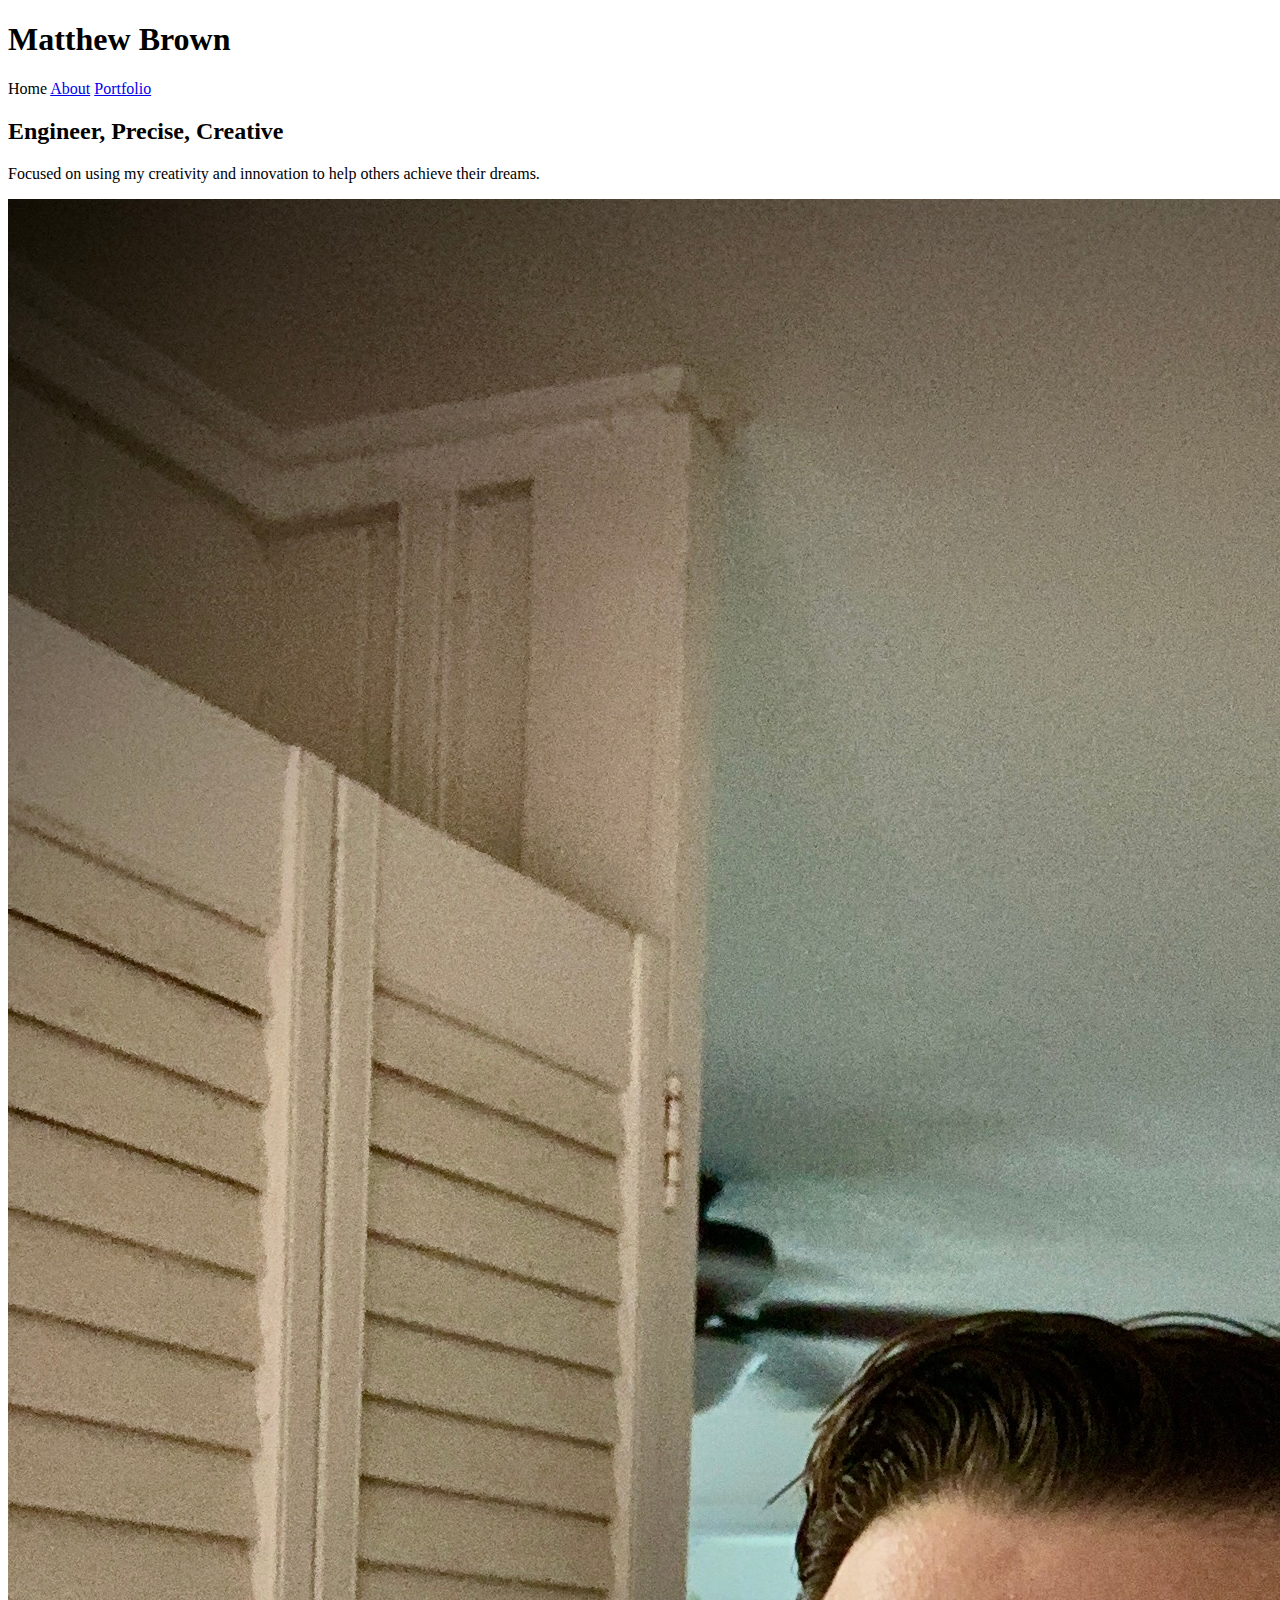
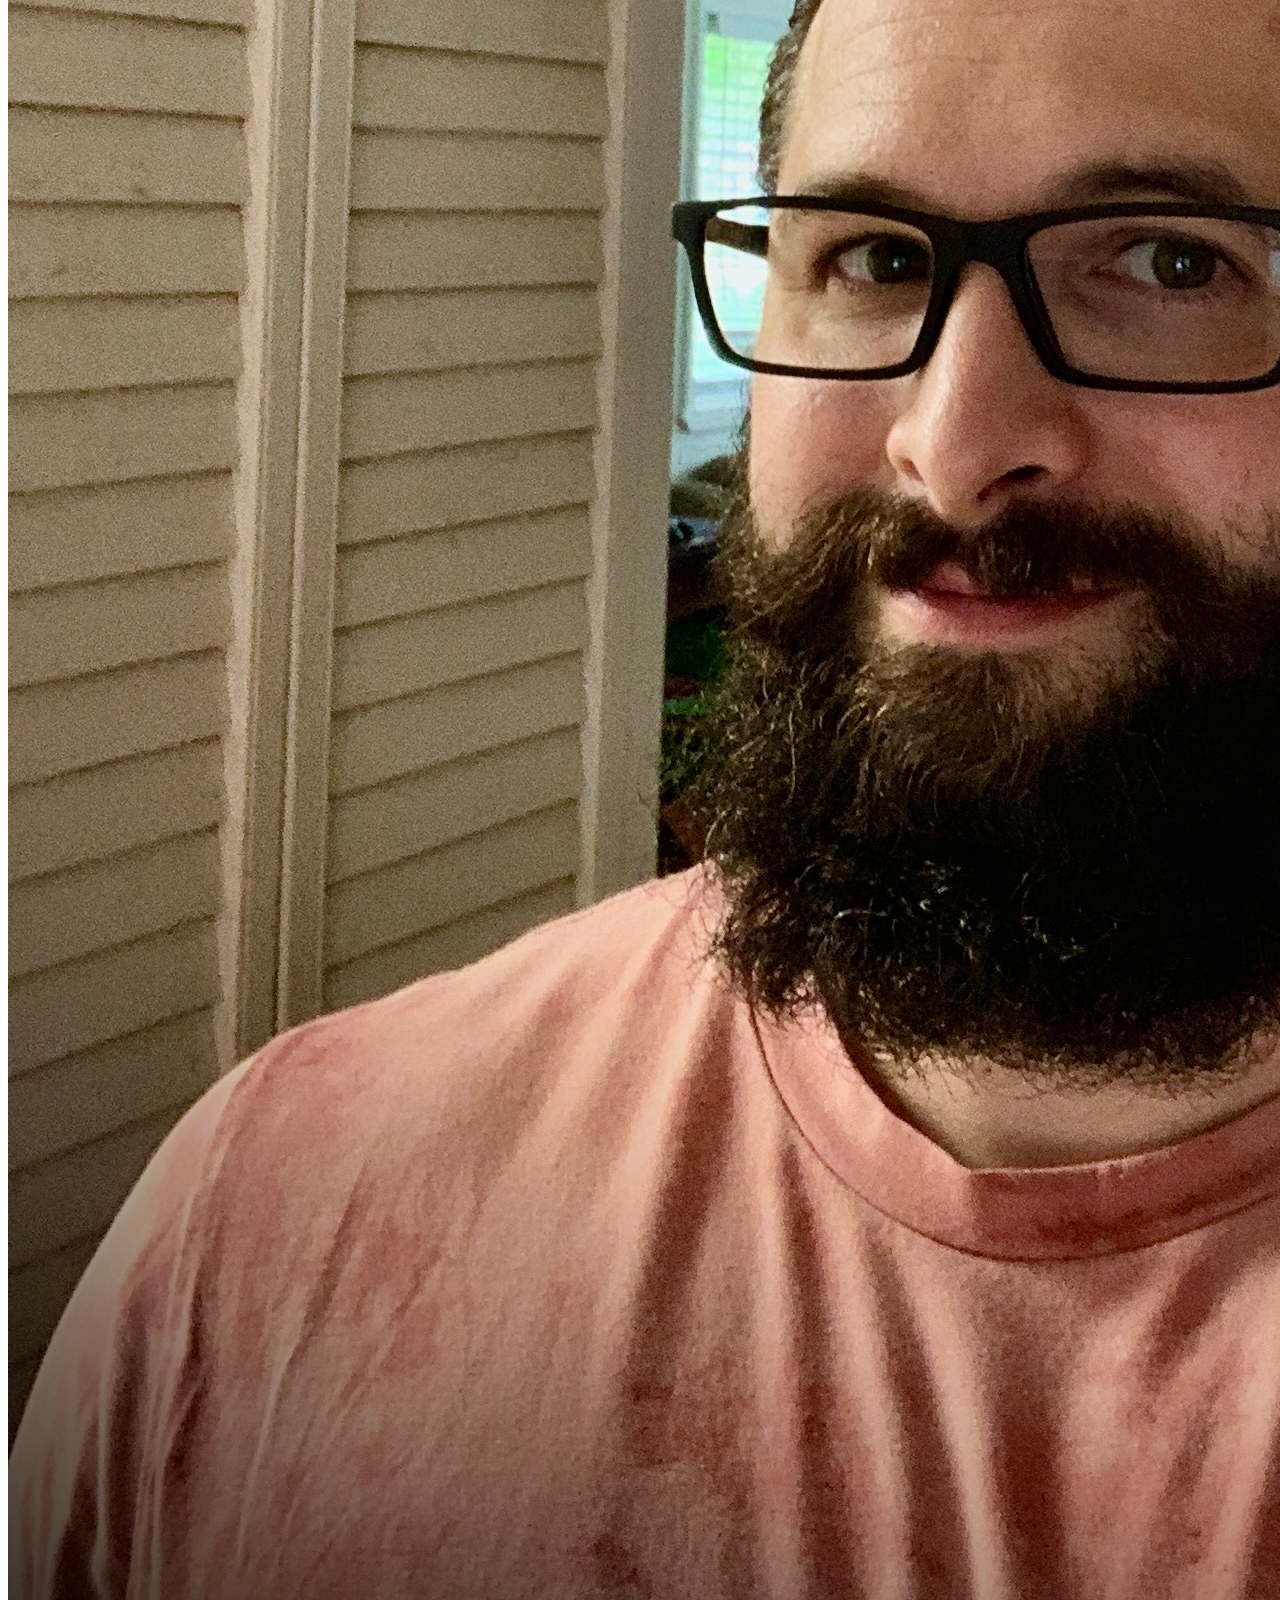
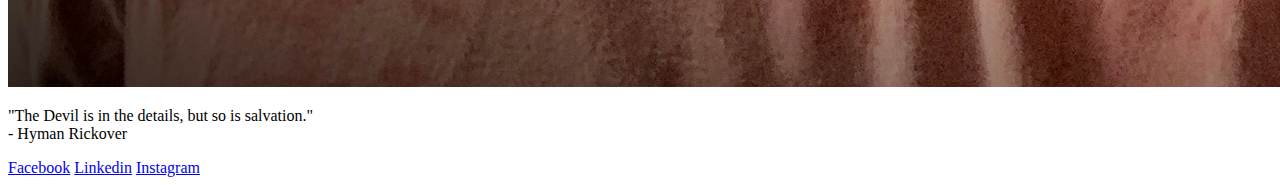
==== index.html @ 71bfe1ec "Merge pull request #2 from mj-brown/portfolio" ====
<!DOCTYPE html>
<html lang="en">
<head>
    <meta charset="UTF-8">
    <meta name="viewport" content="width=device-width, initial-scale=1.0">
    <title>Personal Website</title>
</head>
<body>
    <header>
        <h1>Matthew Brown</h1>
        <nav>
            <a>Home</a>
            <a href="about.html">About</a>
            <a href="portfolio.html">Portfolio</a>
        </nav>
    </header>
    <main>
        <section>
            <h2>Engineer, Precise, Creative</h2> <!--Descriptive Title-->
            <p>Focused on using my creativity and innovation to help others achieve their dreams.</p> <!--Mission Statement-->
            <img src="me.jpg" /> <!--Image of Me-->
        </section>
        <section>
            <p>"The Devil is in the details, but so is salvation." <br>- Hyman Rickover</p> <!--Motivational Quote-->
        </section>
    </main>
    <footer>
        <a href="www.facebook.com">Facebook</a>
        <a href="www.linkedin.com/in/mj-brown">Linkedin</a>
        <a href="www.instagram.com">Instagram</a>
    </footer>
</body>
</html>
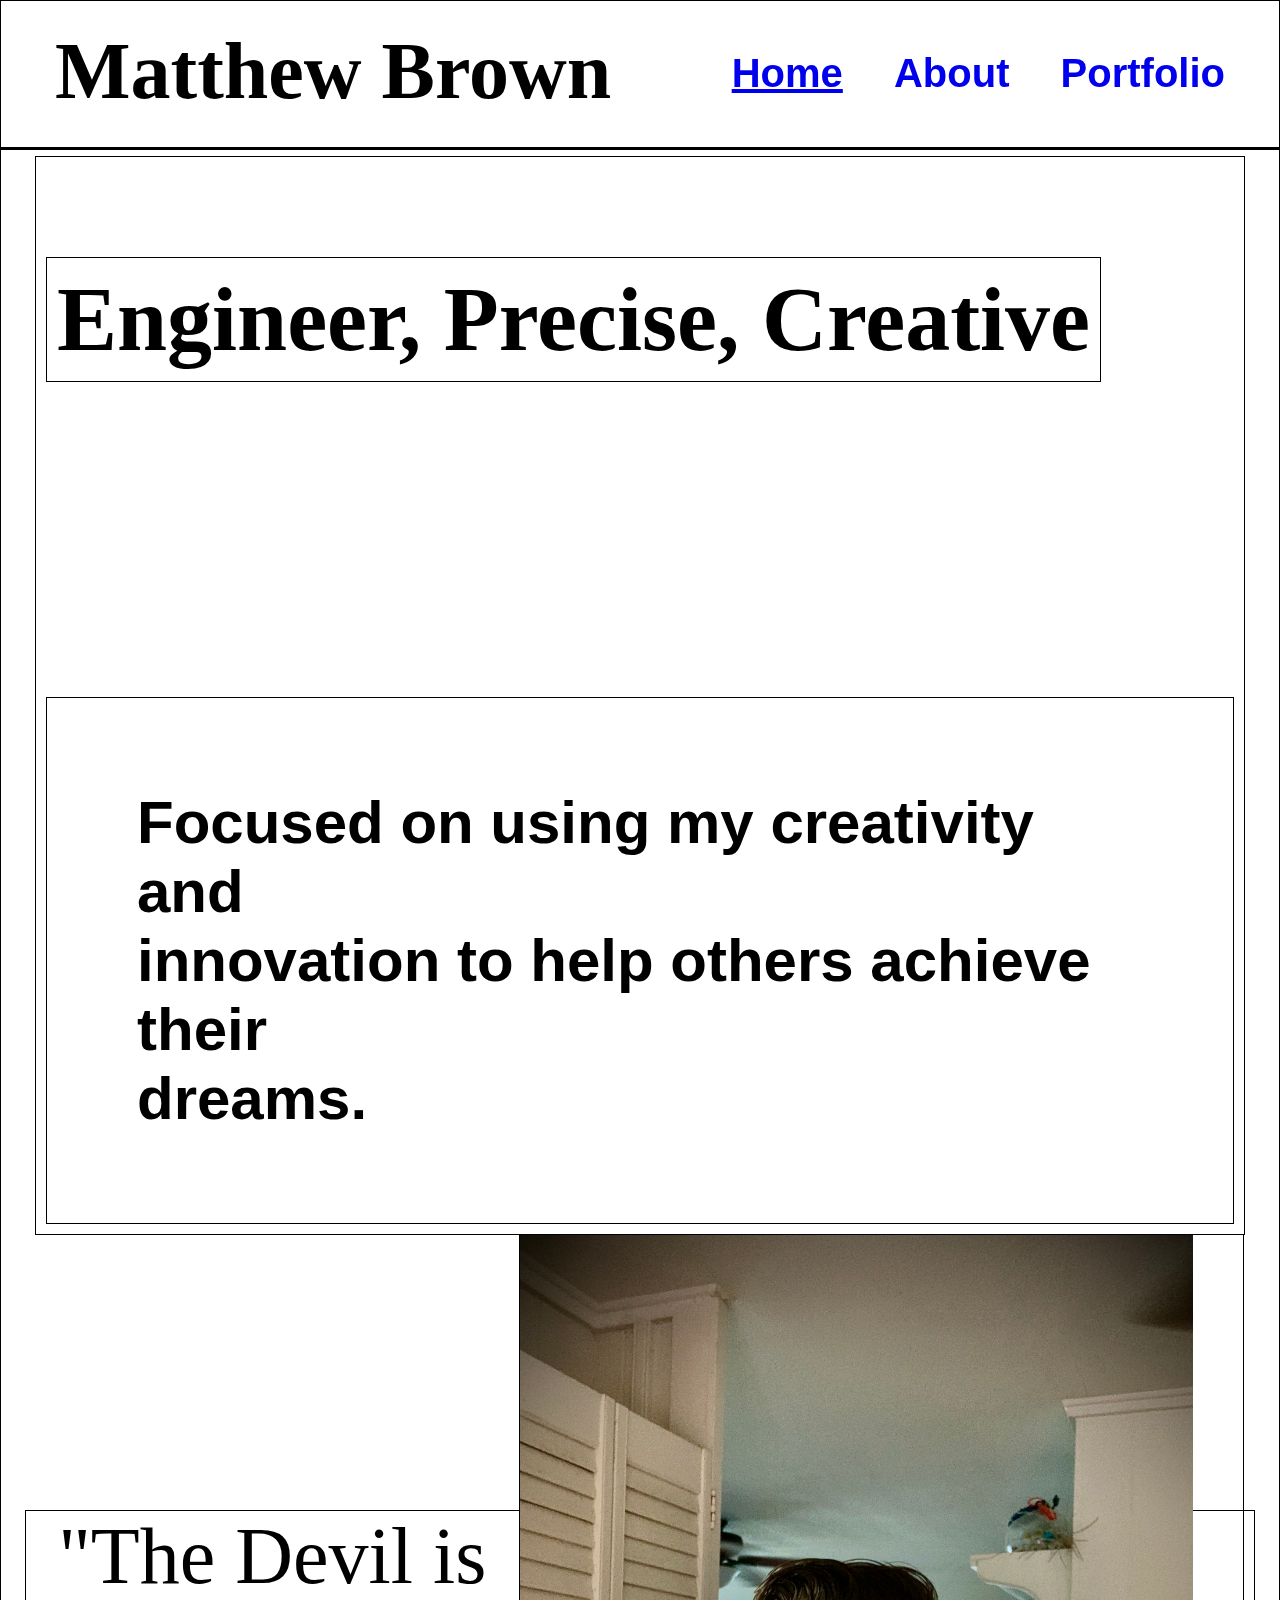
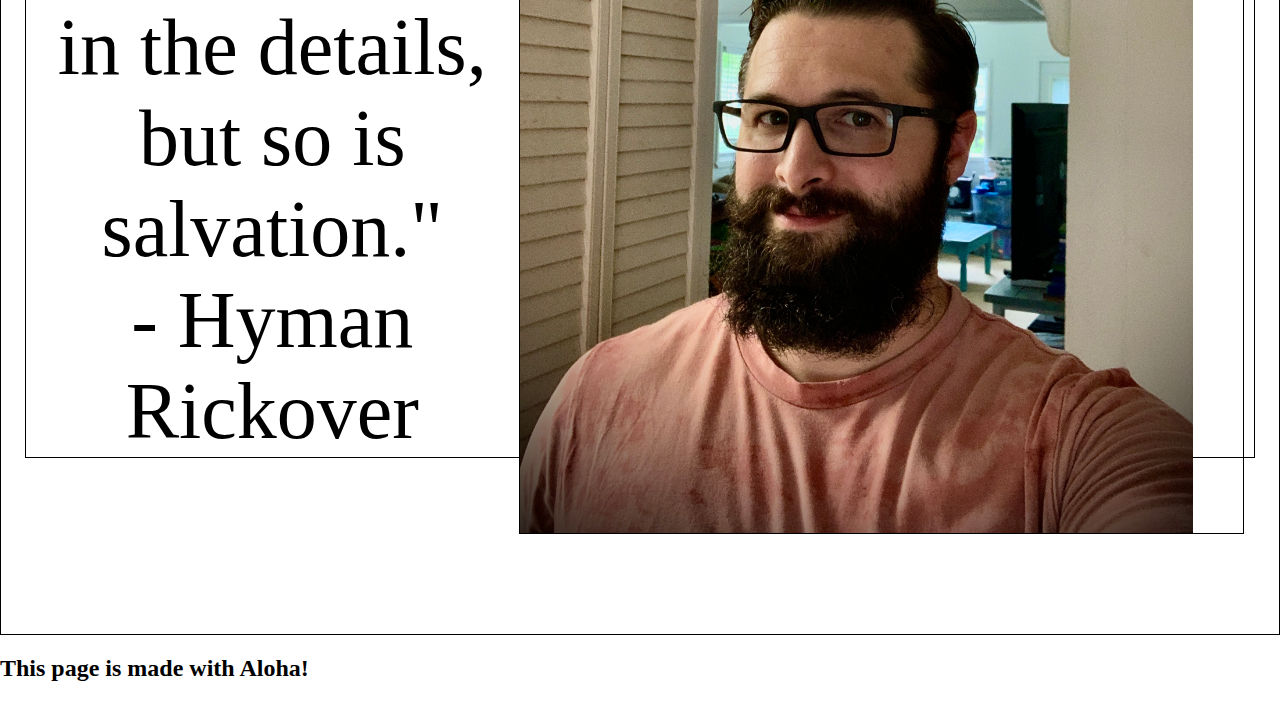
==== commit 7028337e: "Merge pull request #4 from mj-brown/styling" ====
--- a/index.html
+++ b/index.html
@@ -4,30 +4,31 @@
     <meta charset="UTF-8">
     <meta name="viewport" content="width=device-width, initial-scale=1.0">
     <title>Personal Website</title>
+    <link rel="stylesheet" href="style.css" />
 </head>
 <body>
     <header>
-        <h1>Matthew Brown</h1>
-        <nav>
-            <a>Home</a>
+        <div id="name">
+            <h1>Matthew Brown</h1>
+        </div>  
+        <div id="links">
+            <a href="index.html" class="selectedpage">Home</a>
             <a href="about.html">About</a>
             <a href="portfolio.html">Portfolio</a>
-        </nav>
+        </div>
     </header>
     <main>
-        <section>
-            <h2>Engineer, Precise, Creative</h2> <!--Descriptive Title-->
-            <p>Focused on using my creativity and innovation to help others achieve their dreams.</p> <!--Mission Statement-->
-            <img src="me.jpg" /> <!--Image of Me-->
+        <section class="introcontainer">
+            <h2 class="intro">Engineer, Precise, Creative</h2> <!--Descriptive Title-->
+            <p class="mission">Focused on using my creativity and <br>innovation to help others achieve their <br>dreams.</p> <!--Mission Statement-->
+            <img src="me.jpg" class="portrait" /> <!--Image of Me-->
         </section>
-        <section>
-            <p>"The Devil is in the details, but so is salvation." <br>- Hyman Rickover</p> <!--Motivational Quote-->
+        <section class="quotecontainer">
+            <p class="quote">"The Devil is in the details, but so is salvation." <br>- Hyman Rickover</p> <!--Motivational Quote-->
         </section>
     </main>
     <footer>
-        <a href="www.facebook.com">Facebook</a>
-        <a href="www.linkedin.com/in/mj-brown">Linkedin</a>
-        <a href="www.instagram.com">Instagram</a>
+        <script src="javascript.js" class="footertext"></script>
     </footer>
 </body>
 </html>--- a/style.css
+++ b/style.css
@@ -0,0 +1,128 @@
+* {
+    box-sizing: border-box;
+}
+
+body {
+    display: flex;
+    flex-direction: column;
+    padding: 0;
+    max-width: 100%;
+    margin: 0 auto;
+}
+
+header {
+    display: flex;
+    position: fixed;
+    left: 0;
+    right: 0;
+    align-items: center;
+    justify-content: space-between;
+    border-bottom: 3px solid black;
+    padding: 10px;
+    height: 150px;
+}
+
+footer {
+    height: 80px;
+    position: fixed;
+    left: 0;
+    right: 0;
+    bottom: 0;
+    width: 100%;
+    text-align: center;
+}
+
+a {
+    text-decoration: none;
+    padding: 10px;
+    margin: 10px;
+    font-weight: bold;
+}
+
+h1 {
+    padding: 10px;
+    margin: 10px;
+}
+
+main {
+    max-height: 100%;
+    display: block;
+    border: 1px solid black;
+    padding: 85px 24px 96px;
+}
+
+#name {
+    font-family: Rockwell, Garamond, Serif;
+    font-size: 40px;
+    font-weight: bolder;
+    display: block;
+    padding: 15px 5px 20px 25px;
+}
+
+#links {
+    font-family:Arial, Helvetica, sans-serif;
+    font-size: 40px;
+    font-weight: 500;
+    display: block;
+    padding: 15px 25px 15px 5px;
+}
+
+.portrait {
+    height: 900px;
+    width: auto;
+    float: right;
+    padding-right: 50px;
+    border: 1px solid black;
+}
+
+.hobbyimage {
+    height: auto;
+    width: 300px;
+}
+
+.projectimage {
+    height: auto;
+    width: 300px;
+    display: inline-block;
+}
+
+.projecttextcontainer {
+    display: inline-block;
+}
+
+.selectedpage {
+    text-decoration: underline;
+}
+
+.introcontainer {
+    border: 1px solid black;
+    margin: 70px 10px 10px 10px;
+}
+
+.intro {
+    font-family: Rockwell, Garamond, Serif;
+    font-size: 90px;
+    font-weight: bold;
+    border: 1px solid black;
+    padding: 10px;
+    display: inline-block;
+    margin: 100px 10px 15px 10px;
+}
+
+.mission {
+    font-family: Arial, Helvetica, sans-serif;
+    font-size: 60px;
+    font-weight: bold;
+    border: 1px solid black;
+    padding: 90px;
+    display: inline-block;
+    margin: 300px 10px 10px 10px;
+}
+
+.quote {
+    display: block;
+    text-align: center;
+    font-size: 80px;
+    margin-top: 275px;
+    border: 1px solid black;
+}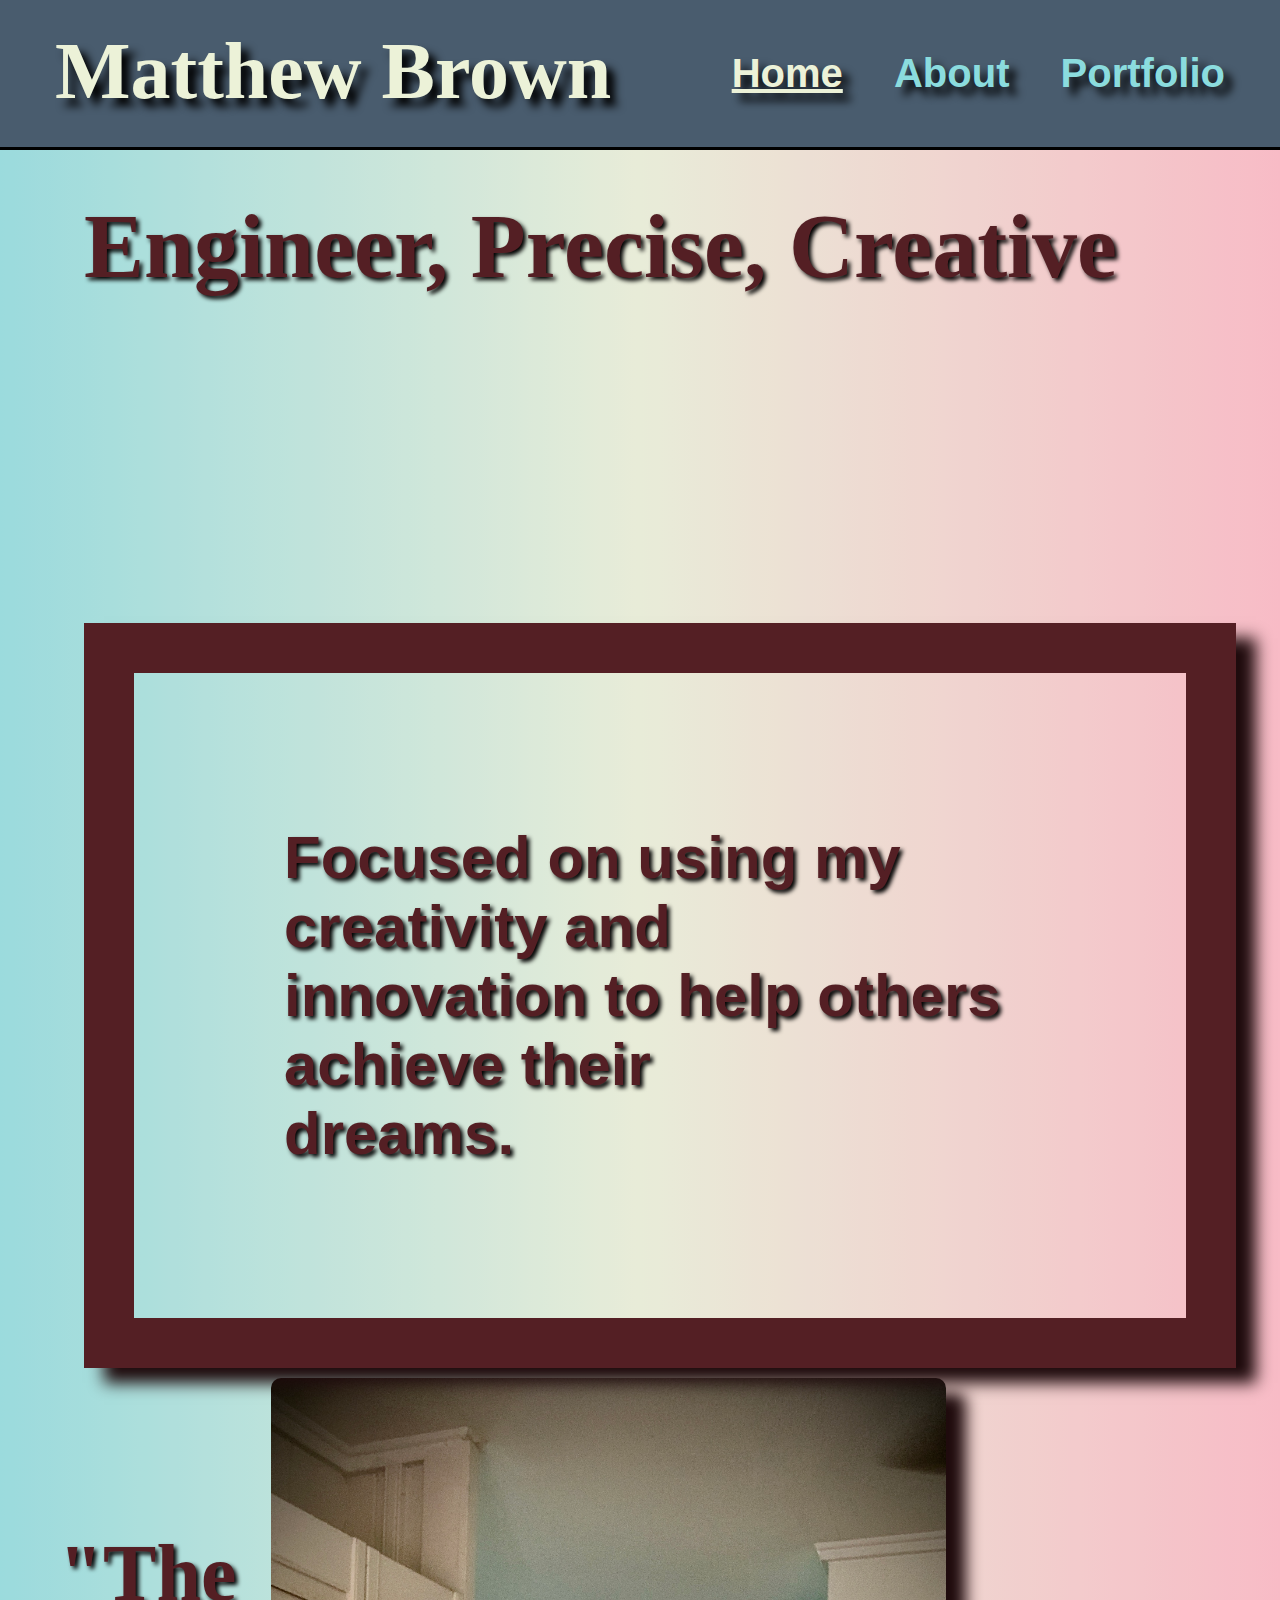
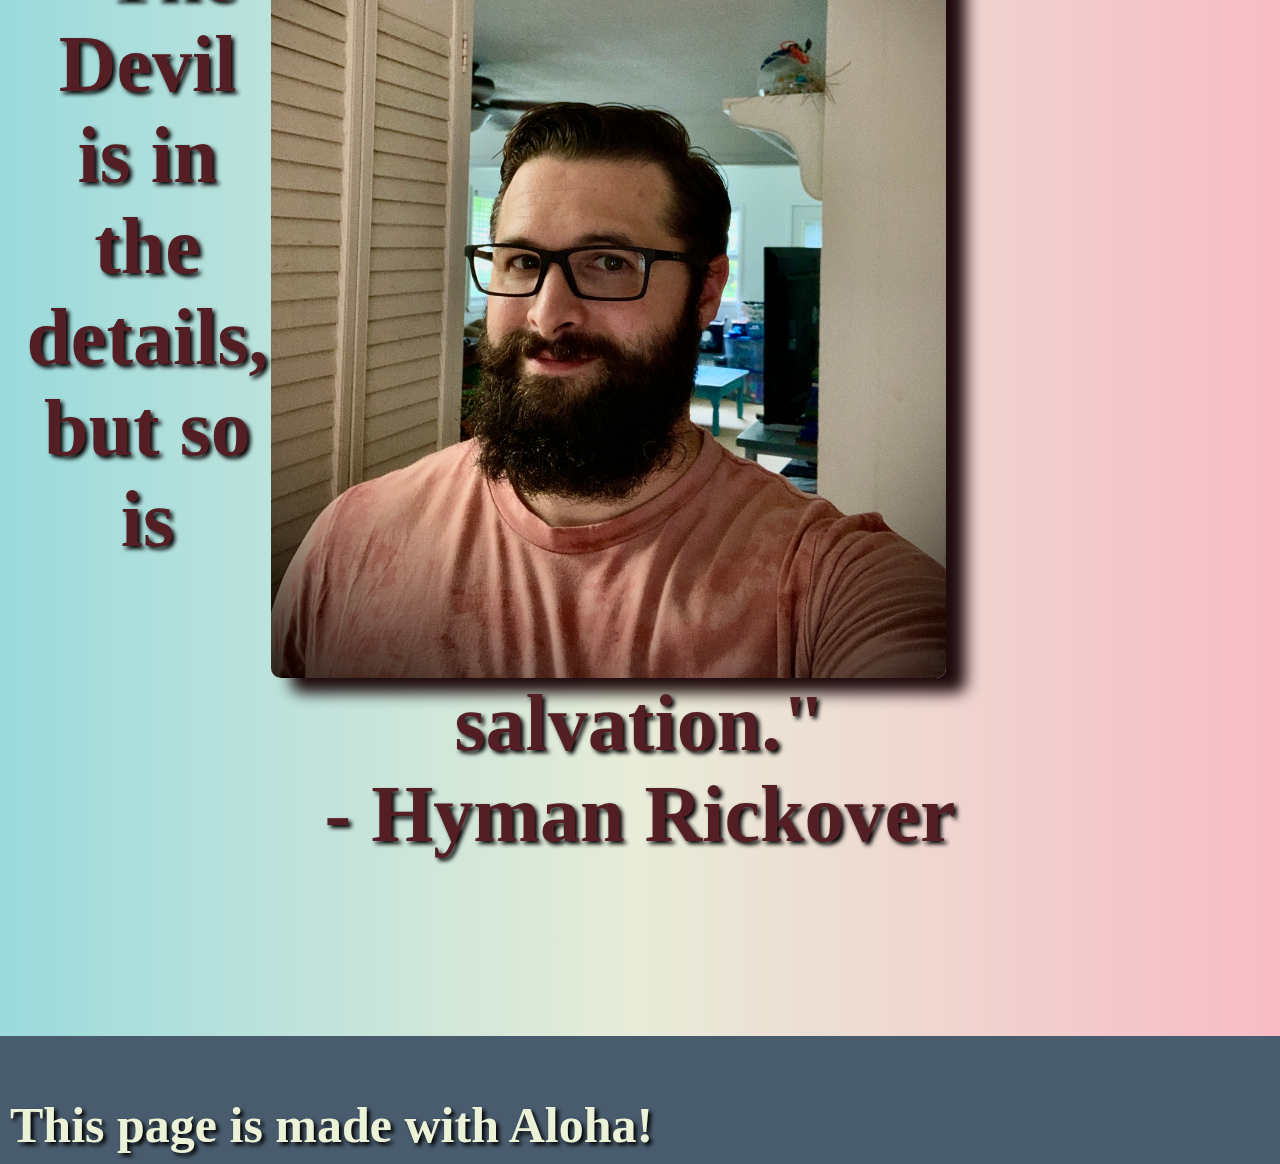
==== commit 8be7c0e0: "Merge pull request #5 from mj-brown/inprogress_styling" ====
--- a/index.html
+++ b/index.html
@@ -19,7 +19,7 @@
     </header>
     <main>
         <section class="introcontainer">
-            <h2 class="intro">Engineer, Precise, Creative</h2> <!--Descriptive Title-->
+            <h2>Engineer, Precise, Creative</h2> <!--Descriptive Title-->
             <p class="mission">Focused on using my creativity and <br>innovation to help others achieve their <br>dreams.</p> <!--Mission Statement-->
             <img src="me.jpg" class="portrait" /> <!--Image of Me-->
         </section>
--- a/style.css
+++ b/style.css
@@ -8,28 +8,17 @@
     padding: 0;
     max-width: 100%;
     margin: 0 auto;
+    background: linear-gradient(0.25turn, #8BDCDE, #ECF2D8, #FFB5C1);
 }
 
 header {
     display: flex;
-    position: fixed;
-    left: 0;
-    right: 0;
     align-items: center;
     justify-content: space-between;
     border-bottom: 3px solid black;
     padding: 10px;
     height: 150px;
-}
-
-footer {
-    height: 80px;
-    position: fixed;
-    left: 0;
-    right: 0;
-    bottom: 0;
-    width: 100%;
-    text-align: center;
+    background-color: #495C6E;
 }
 
 a {
@@ -37,18 +26,148 @@
     padding: 10px;
     margin: 10px;
     font-weight: bold;
+    color: #8BDCDE;
+    text-shadow: 8px 8px 9px black;
 }
 
 h1 {
     padding: 10px;
     margin: 10px;
+    color: #ECF2D8;
+    text-shadow: 8px 8px 9px black;
 }
 
 main {
     max-height: 100%;
     display: block;
-    border: 1px solid black;
-    padding: 85px 24px 96px;
+    padding: 25px 24px 96px;
+    background-color: rgba(222,217,219,0.2);
+}
+
+h2 {
+    font-family: Rockwell, Garamond, Serif;
+    font-size: 90px;
+    font-weight: bolder;
+    padding: 10px;
+    display: block;
+    margin: 10px 10px 15px 40px;
+    color: #541F24;
+    text-shadow: 3px 3px 4px black;
+}
+
+h3 {
+    font-family: Rockwell, Garamond, Serif;
+    font-size: 50px;
+    font-weight: bolder;
+    padding: 10px;
+    margin: 0px;
+    background-color: #495C6E;
+    color: #ECF2D8;
+    text-shadow: 3px 3px 4px black;
+}
+
+footer {
+    height: 50px;
+    width: 100%;
+    text-align: center;
+    background-color: #495C6E;
+}
+
+.portrait {
+    height: 900px;
+    width: auto;
+    float: inline-end;
+    margin-right: 300px;
+    box-shadow: 20px 15px 15px #1F0B0D;
+    border-radius: 10px;
+}
+
+.hobbyimage {
+    height: auto;
+    width: 700px;
+    float: left;
+    margin-left: 50px;
+    box-shadow: 20px 15px 15px #1F0B0D;
+    border-radius: 10px;
+}
+
+.projectimage {
+    height: auto;
+    width: 700px;
+    float: right;
+    margin-right: 50px;
+    box-shadow: 20px 15px 15px #1F0B0D;
+    border-radius: 10px;
+}
+
+.selectedpage {
+    text-decoration: underline;
+    color: #ECF2D8;
+    text-shadow: 8px 8px 9px black;
+}
+
+.introcontainer {
+    margin: 0px 10px 10px 10px;
+}
+
+.projectcontainer, .hobbycontainer {
+    height: 800px;
+    margin-bottom: 40px;
+}
+
+.mission {
+    font-family: Arial, Helvetica, sans-serif;
+    font-size: 60px;
+    font-weight: bold;
+    padding: 150px;
+    display: inline-block;
+    margin: 300px 10px 10px 50px;
+    color: #541F24;
+    border: 50px solid #541F24;
+    box-shadow: 20px 15px 15px #1F0B0D;
+    text-shadow: 3px 3px 4px black;
+}
+
+.quote {
+    display: block;
+    text-align: center;
+    font-size: 80px;
+    margin-top: 150px;
+    color: #541F24;
+    font-weight: bolder;
+    text-shadow: 3px 3px 4px black;
+}
+
+.hobby {
+    display: inline-block;
+    font-family: Arial, Helvetica, sans-serif;
+    font-size: 30px;
+    width: 60%;
+    padding-left: 100px;
+    color: #541F24;
+    font-weight: bold;
+}
+
+.project {
+    display: inline-block;
+    font-family: Arial, Helvetica, sans-serif;
+    font-size: 30px;
+    width: 50%;
+    padding: 50px 100px 50px 200px;
+    color: #541F24;
+    font-weight: bold;
+}
+
+.title  {
+    font-family: Rockwell, Garamond, Serif;
+    font-size: 50px;
+    font-weight: bolder;
+    padding: 10px;
+    margin: 10px 0px;
+    color: #541F24;
+    background: linear-gradient(0.25turn, #8BDCDE, #ECF2D8, #FFB5C1);
+    border-bottom: 5px solid #541F24;
+    text-shadow: 3px 3px 4px black;
 }
 
 #name {
@@ -65,64 +184,4 @@
     font-weight: 500;
     display: block;
     padding: 15px 25px 15px 5px;
-}
-
-.portrait {
-    height: 900px;
-    width: auto;
-    float: right;
-    padding-right: 50px;
-    border: 1px solid black;
-}
-
-.hobbyimage {
-    height: auto;
-    width: 300px;
-}
-
-.projectimage {
-    height: auto;
-    width: 300px;
-    display: inline-block;
-}
-
-.projecttextcontainer {
-    display: inline-block;
-}
-
-.selectedpage {
-    text-decoration: underline;
-}
-
-.introcontainer {
-    border: 1px solid black;
-    margin: 70px 10px 10px 10px;
-}
-
-.intro {
-    font-family: Rockwell, Garamond, Serif;
-    font-size: 90px;
-    font-weight: bold;
-    border: 1px solid black;
-    padding: 10px;
-    display: inline-block;
-    margin: 100px 10px 15px 10px;
-}
-
-.mission {
-    font-family: Arial, Helvetica, sans-serif;
-    font-size: 60px;
-    font-weight: bold;
-    border: 1px solid black;
-    padding: 90px;
-    display: inline-block;
-    margin: 300px 10px 10px 10px;
-}
-
-.quote {
-    display: block;
-    text-align: center;
-    font-size: 80px;
-    margin-top: 275px;
-    border: 1px solid black;
 }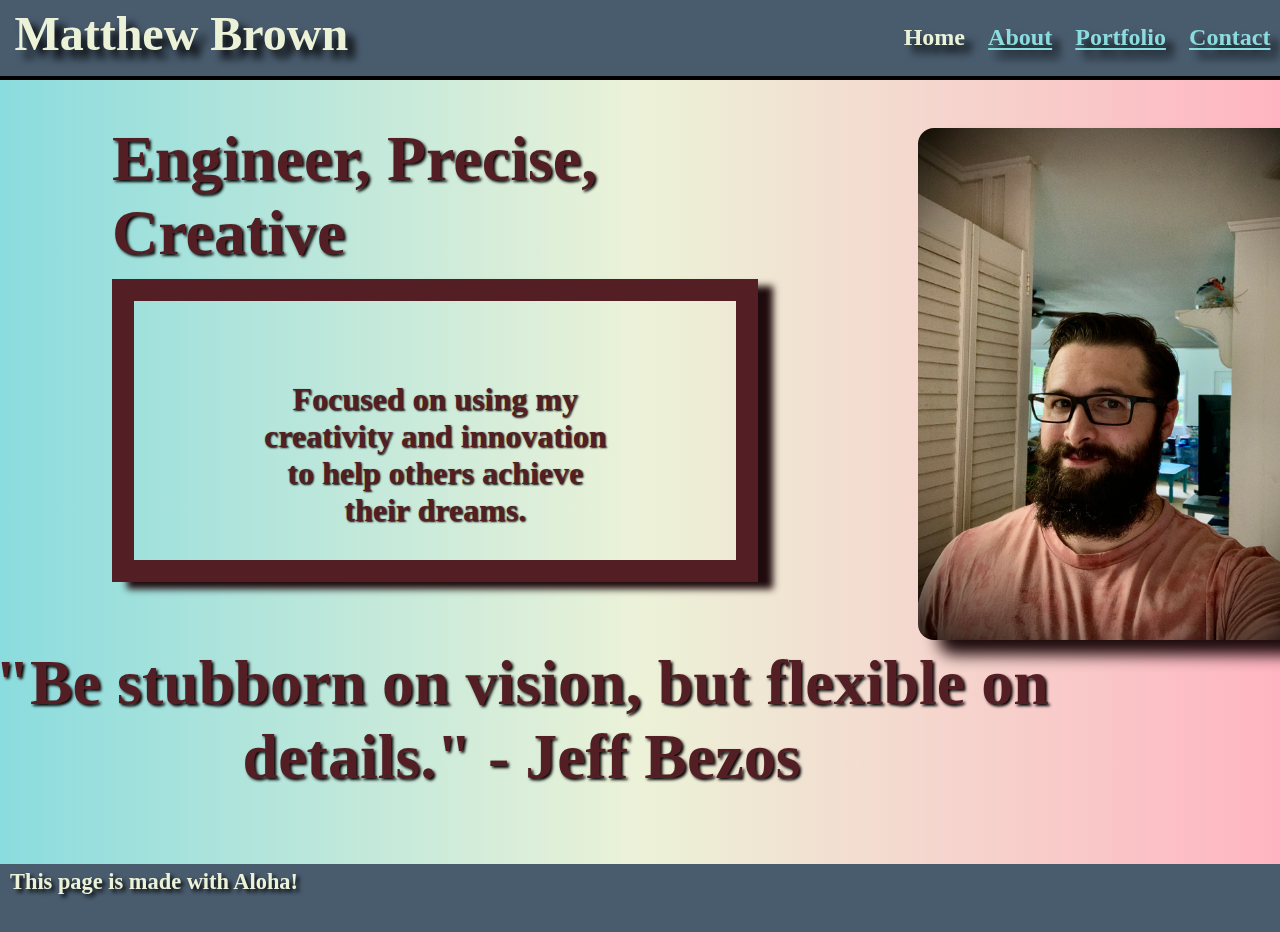
==== commit 36a35dd4: "more updates" ====
--- a/index.html
+++ b/index.html
@@ -3,31 +3,32 @@
 <head>
     <meta charset="UTF-8">
     <meta name="viewport" content="width=device-width, initial-scale=1.0">
-    <title>Personal Website</title>
+    <title>Personal Website | Home</title>
     <link rel="stylesheet" href="style.css" />
 </head>
 <body>
     <header>
-        <div id="name">
+        <div>
             <h1>Matthew Brown</h1>
         </div>  
         <div id="links">
             <a href="index.html" class="selectedpage">Home</a>
             <a href="about.html">About</a>
             <a href="portfolio.html">Portfolio</a>
+            <a href="contact.html">Contact</a>
         </div>
     </header>
     <main>
-        <section class="introcontainer">
-            <h2>Engineer, Precise, Creative</h2> <!--Descriptive Title-->
-            <p class="mission">Focused on using my creativity and <br>innovation to help others achieve their <br>dreams.</p> <!--Mission Statement-->
-            <img src="me.jpg" class="portrait" /> <!--Image of Me-->
-        </section>
-        <section class="quotecontainer">
-            <p class="quote">"The Devil is in the details, but so is salvation." <br>- Hyman Rickover</p> <!--Motivational Quote-->
-        </section>
+        <!--<section class="introcontainer">-->
+            <h2 class="intro">Engineer, Precise, Creative</h2> <!--Descriptive Title-->
+            <p class="mission">Focused on using my creativity and innovation to help others achieve their dreams.</p> <!--Mission Statement-->
+            <img src="images/me.jpg" class="portrait" /> <!--Image of Me-->
+        <!--</section>
+        <section class="quotecontainer">-->
+            <p class="quote">"Be stubborn on vision, but flexible on details." - Jeff Bezos</p> <!--Motivational Quote-->
+        <!--</section>-->
     </main>
-    <footer>
+    <footer> <!-- Footer content will change by end of class.  I intend on using JS for other applications in the website.  The content will be a copyright and credit to unsplash. -->
         <script src="javascript.js" class="footertext"></script>
     </footer>
 </body>
--- a/style.css
+++ b/style.css
@@ -1,187 +1,223 @@
 * {
-    box-sizing: border-box;
+  box-sizing: border-box;
+}
+
+html {
+  background-color: white;
+  font-size: 16px;
+  font-family:Cambria, Cochin, Georgia, Times, 'Times New Roman', serif;
 }
 
 body {
-    display: flex;
-    flex-direction: column;
-    padding: 0;
-    max-width: 100%;
-    margin: 0 auto;
-    background: linear-gradient(0.25turn, #8BDCDE, #ECF2D8, #FFB5C1);
+  display: flex;
+  flex-direction: column;
+  margin: 0 auto;
+  max-width: 100%;
+  padding: 0;
+  justify-content: center;
 }
 
 header {
-    display: flex;
-    align-items: center;
-    justify-content: space-between;
-    border-bottom: 3px solid black;
-    padding: 10px;
-    height: 150px;
-    background-color: #495C6E;
+  align-items: center;
+  background-color: #495c6e;
+  border-bottom: 0.3em solid black;
+  display: flex;
+  height: 5em;
+  justify-content: space-between;
+  padding: 0;
+  width: 100%;
+  z-index: 2;
+  position: fixed;
+  top: 0;
 }
 
 a {
-    text-decoration: none;
-    padding: 10px;
-    margin: 10px;
-    font-weight: bold;
-    color: #8BDCDE;
-    text-shadow: 8px 8px 9px black;
+  color: #8bdcde;
+  font-size: 1.5em;
+  font-weight: bold;
+  margin: 0.03em 0.1em;
+  padding: 0.3em;
+  text-shadow: 8px 8px 9px black;
 }
 
 h1 {
-    padding: 10px;
-    margin: 10px;
-    color: #ECF2D8;
-    text-shadow: 8px 8px 9px black;
+  color: #ecf2d8;
+  margin: 0.2em;
+  text-shadow: 8px 8px 9px black;
+  display: block;
+  font-size: 3em;
+  font-weight: bolder;
+  padding: 0.1em 0.1em 0.3em 0.1em;
 }
 
 main {
-    max-height: 100%;
-    display: block;
-    padding: 25px 24px 96px;
-    background-color: rgba(222,217,219,0.2);
+  background: linear-gradient(0.25turn, #8bdcde, #ecf2d8, #ffb5c1);
+  display: grid;
+  grid: repeat(5, 20%)/repeat(5, 20%);
+  padding: 8em 3em 1em 3em;
+  height: 100vh;
+  z-index: 1;
 }
 
 h2 {
-    font-family: Rockwell, Garamond, Serif;
-    font-size: 90px;
-    font-weight: bolder;
-    padding: 10px;
-    display: block;
-    margin: 10px 10px 15px 40px;
-    color: #541F24;
-    text-shadow: 3px 3px 4px black;
+  color: #541f24;
+  font-size: 4em;
+  font-weight: bolder;
+  margin: -0.3em 0 0 1em;
+  padding: 0.2em 0 0 0;
+  text-shadow: 2px 2px 3px black;
+  grid-area: 1 / 1 / 1 / 4;
 }
 
 h3 {
-    font-family: Rockwell, Garamond, Serif;
-    font-size: 50px;
-    font-weight: bolder;
-    padding: 10px;
-    margin: 0px;
-    background-color: #495C6E;
-    color: #ECF2D8;
-    text-shadow: 3px 3px 4px black;
+  background-color: #495c6e;
+  color: #ecf2d8;
+  font-size: 1.4em;
+  font-weight: bolder;
+  margin: 0;
+  padding: 5px 10px 5px 10px;
+  text-shadow: 3px 3px 4px black;
+  position: fixed;
+  bottom: 0;
+  z-index: 2;
+  width: 100%;
 }
 
 footer {
-    height: 50px;
-    width: 100%;
-    text-align: center;
-    background-color: #495C6E;
+  background-color: #495c6e;
+  height: 2em;
+  text-align: center;
+  width: 100%;
+}
+
+form {
+  grid-area: 2 / 3 / 4 / 5;
 }
 
 .portrait {
-    height: 900px;
-    width: auto;
-    float: inline-end;
-    margin-right: 300px;
-    box-shadow: 20px 15px 15px #1F0B0D;
-    border-radius: 10px;
-}
-
-.hobbyimage {
-    height: auto;
-    width: 700px;
-    float: left;
-    margin-left: 50px;
-    box-shadow: 20px 15px 15px #1F0B0D;
-    border-radius: 10px;
-}
-
-.projectimage {
-    height: auto;
-    width: 700px;
-    float: right;
-    margin-right: 50px;
-    box-shadow: 20px 15px 15px #1F0B0D;
-    border-radius: 10px;
+  border-radius: 1em;
+  box-shadow: 20px 15px 15px #1f0b0d;
+  height: 32em;
+  margin: 0 4em 0 10em;
+  width: auto;
+  grid-area: 1 / 4 / 3 / 6;
+}
+
+.mission {
+  border: 0.7em solid #541f24;
+  box-shadow: 15px 7px 7px #1f0b0d;
+  color: #541f24;
+  font-size: 2em;
+  font-weight: bold;
+  margin: 0 0 0 2em;
+  padding: 2.5em 4em 0 4em;
+  text-shadow: 1px 1px 2px black;
+  grid-area: 2 / 1 / 4 / 4;
+  text-align: center;
+}
+
+.quote {
+  color: #541f24;
+  font-size: 4em;
+  font-weight: bolder;
+  text-align: center;
+  text-shadow: 2px 2px 3px black;
+  width: 20em;
+  justify-self: center;
+  grid-area: 4 / 2 / 5 / 4;
+}
+
+.intro02 {
+  color: #541f24;
+  font-size: 50px;
+  font-weight: bolder;
+  margin: 10px 10px 15px 40px;
+  padding: 10px;
+  text-shadow: 2px 2px 3px black;
+  grid-area: 1 / 1 / 1 / 6;
+}
+
+.hobbyimage, .projectimage {
+  border-radius: 10px;
+  box-shadow: 20px 15px 15px #1f0b0d;
+  float: left;
+  height: auto;
+  margin-left: 50px;
+  width: 500px;
 }
 
 .selectedpage {
-    text-decoration: underline;
-    color: #ECF2D8;
-    text-shadow: 8px 8px 9px black;
-}
-
-.introcontainer {
-    margin: 0px 10px 10px 10px;
-}
-
-.projectcontainer, .hobbycontainer {
-    height: 800px;
-    margin-bottom: 40px;
-}
-
-.mission {
-    font-family: Arial, Helvetica, sans-serif;
-    font-size: 60px;
-    font-weight: bold;
-    padding: 150px;
-    display: inline-block;
-    margin: 300px 10px 10px 50px;
-    color: #541F24;
-    border: 50px solid #541F24;
-    box-shadow: 20px 15px 15px #1F0B0D;
-    text-shadow: 3px 3px 4px black;
-}
-
-.quote {
-    display: block;
-    text-align: center;
-    font-size: 80px;
-    margin-top: 150px;
-    color: #541F24;
-    font-weight: bolder;
-    text-shadow: 3px 3px 4px black;
+  color: #ecf2d8;
+  text-decoration: none;
+  text-shadow: 8px 8px 9px black;
+}
+
+.altmain {
+  background: linear-gradient(0.25turn, #8bdcde, #ecf2d8, #ffb5c1);
+  display: grid;
+  grid: repeat(5, 20%)/repeat(5, 20%);
+  padding: 25px 24px 96px;
+  width: 100%;
+}
+
+.containter01 {
+  height: 500px;
+  margin-bottom: 10px;
+  grid-area: 2 / 1 / 3 / 6; 
+}
+.container02 {
+  height: 500px;
+  margin-bottom: 10px;
+  grid-area: 3 / 1 / 4 / 6;
+}
+.container03 {
+  height: 500px;
+  margin-bottom: 10px;
+  grid-area: 4 / 1 / 5 / 6;
 }
 
 .hobby {
-    display: inline-block;
-    font-family: Arial, Helvetica, sans-serif;
-    font-size: 30px;
-    width: 60%;
-    padding-left: 100px;
-    color: #541F24;
-    font-weight: bold;
+  color: #541f24;
+  display: inline-block;
+  font-size: 20px;
+  font-weight: bold;
+  padding-left: 100px;
+  width: 60%;
 }
 
 .project {
-    display: inline-block;
-    font-family: Arial, Helvetica, sans-serif;
-    font-size: 30px;
-    width: 50%;
-    padding: 50px 100px 50px 200px;
-    color: #541F24;
-    font-weight: bold;
-}
-
-.title  {
-    font-family: Rockwell, Garamond, Serif;
-    font-size: 50px;
-    font-weight: bolder;
-    padding: 10px;
-    margin: 10px 0px;
-    color: #541F24;
-    background: linear-gradient(0.25turn, #8BDCDE, #ECF2D8, #FFB5C1);
-    border-bottom: 5px solid #541F24;
-    text-shadow: 3px 3px 4px black;
-}
-
-#name {
-    font-family: Rockwell, Garamond, Serif;
-    font-size: 40px;
-    font-weight: bolder;
-    display: block;
-    padding: 15px 5px 20px 25px;
-}
-
-#links {
-    font-family:Arial, Helvetica, sans-serif;
-    font-size: 40px;
-    font-weight: 500;
-    display: block;
-    padding: 15px 25px 15px 5px;
-}+  color: #541f24;
+  display: inline-block;
+  font-size: 20px;
+  font-weight: bold;
+  padding: 15px 100px 50px 200px;
+  width: 60%;
+}
+
+.title {
+  background: linear-gradient(0.25turn, #8bdcde, #ecf2d8, #ffb5c1);
+  border-bottom: 5px solid #541f24;
+  color: #541f24;
+  font-size: 30px;
+  font-weight: bolder;
+  margin: 10px 0px;
+  padding: 10px;
+  text-shadow: 1px 1px 2px black;
+}
+
+.formname, .formemail, .formmessage {
+  font-size: 1.3em;
+  font-weight: bold;
+  margin: 0.2em;
+  padding: 0.2em;
+}
+
+.submit {
+  font-size: 1.3em;
+  font-weight: bold;
+  margin: 0.2em;
+  padding: 1em 2em;
+  border-radius: 0.5em;
+}
+
+
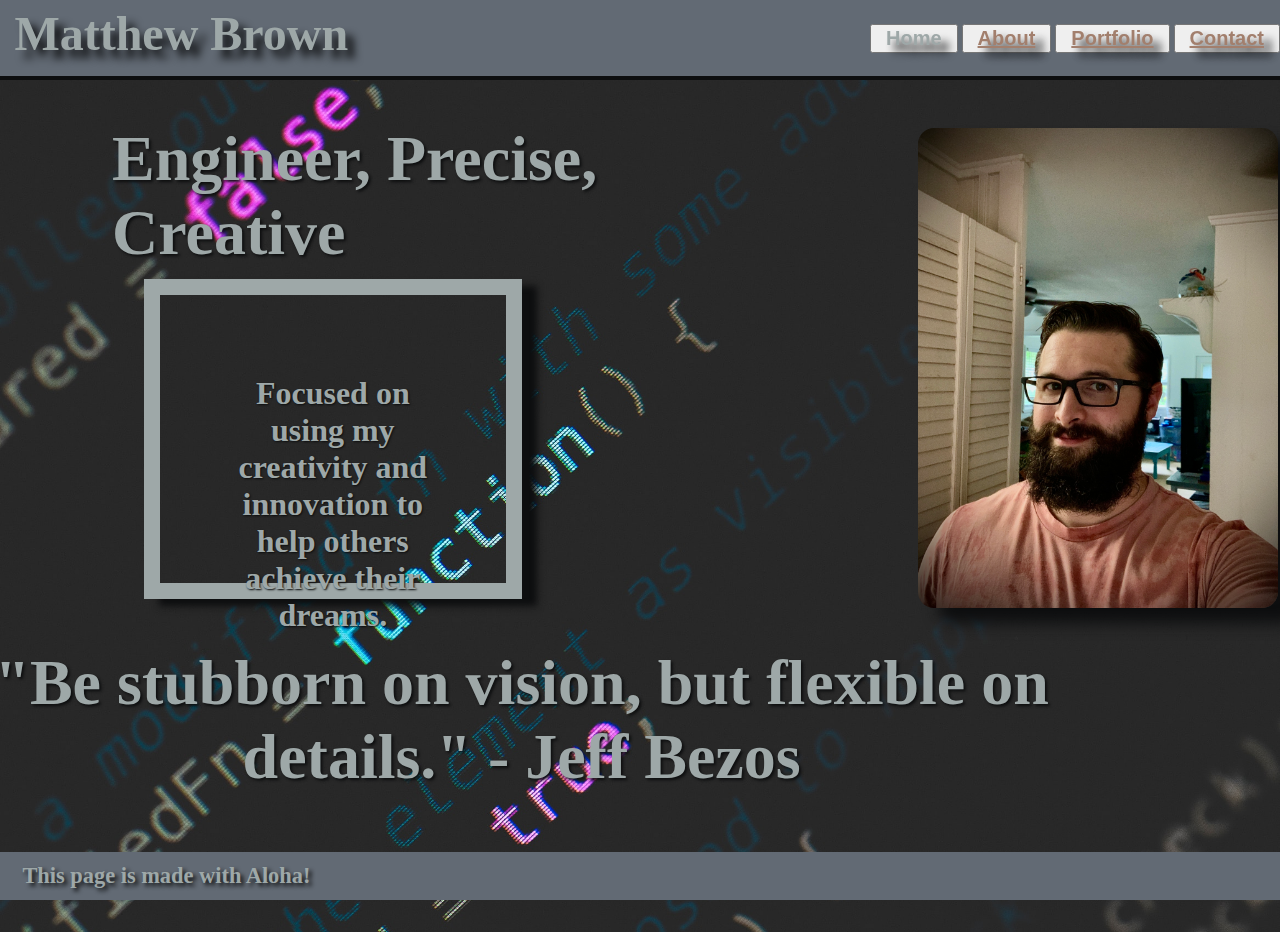
==== commit 037f5df1: "added background image, matched colors to prortrait picture, and added buttons for links." ====
--- a/index.html
+++ b/index.html
@@ -12,21 +12,17 @@
             <h1>Matthew Brown</h1>
         </div>  
         <div id="links">
-            <a href="index.html" class="selectedpage">Home</a>
-            <a href="about.html">About</a>
-            <a href="portfolio.html">Portfolio</a>
-            <a href="contact.html">Contact</a>
+            <button><a href="index.html" class="selectedpage">Home</a></button>
+            <button><a href="about.html">About</a></button>
+            <button><a href="portfolio.html">Portfolio</a></button>
+            <button class="last"><a href="contact.html">Contact</a></button>
         </div>
     </header>
     <main>
-        <!--<section class="introcontainer">-->
             <h2 class="intro">Engineer, Precise, Creative</h2> <!--Descriptive Title-->
             <p class="mission">Focused on using my creativity and innovation to help others achieve their dreams.</p> <!--Mission Statement-->
             <img src="images/me.jpg" class="portrait" /> <!--Image of Me-->
-        <!--</section>
-        <section class="quotecontainer">-->
             <p class="quote">"Be stubborn on vision, but flexible on details." - Jeff Bezos</p> <!--Motivational Quote-->
-        <!--</section>-->
     </main>
     <footer> <!-- Footer content will change by end of class.  I intend on using JS for other applications in the website.  The content will be a copyright and credit to unsplash. -->
         <script src="javascript.js" class="footertext"></script>
--- a/style.css
+++ b/style.css
@@ -3,9 +3,12 @@
 }
 
 html {
-  background-color: white;
   font-size: 16px;
   font-family:Cambria, Cochin, Georgia, Times, 'Times New Roman', serif;
+  background-image: url("/images/codebackground2.jpg");
+  background-position: center;
+  background-size: cover;
+  background-repeat: no-repeat;
 }
 
 body {
@@ -13,14 +16,15 @@
   flex-direction: column;
   margin: 0 auto;
   max-width: 100%;
+  max-height: 100%;
   padding: 0;
   justify-content: center;
 }
 
 header {
   align-items: center;
-  background-color: #495c6e;
-  border-bottom: 0.3em solid black;
+  background-color: #626a74;
+  border-bottom: 0.3em solid #0d0e0f;
   display: flex;
   height: 5em;
   justify-content: space-between;
@@ -32,18 +36,18 @@
 }
 
 a {
-  color: #8bdcde;
+  color: #a27f6d;
   font-size: 1.5em;
   font-weight: bold;
   margin: 0.03em 0.1em;
   padding: 0.3em;
-  text-shadow: 8px 8px 9px black;
+  text-shadow: 8px 8px 9px #0d0e0f;
 }
 
 h1 {
-  color: #ecf2d8;
+  color: #9ea8a8;
   margin: 0.2em;
-  text-shadow: 8px 8px 9px black;
+  text-shadow: 8px 8px 9px #0d0e0f;
   display: block;
   font-size: 3em;
   font-weight: bolder;
@@ -51,32 +55,36 @@
 }
 
 main {
-  background: linear-gradient(0.25turn, #8bdcde, #ecf2d8, #ffb5c1);
   display: grid;
   grid: repeat(5, 20%)/repeat(5, 20%);
   padding: 8em 3em 1em 3em;
-  height: 100vh;
+  height: 100%;
   z-index: 1;
+  background-image: url("/images/codebackground2.jpg");
+  background-position: center;
+  background-size: cover;
+  background-repeat: no-repeat;
 }
 
 h2 {
-  color: #541f24;
+  color: #9ea8a8;
   font-size: 4em;
   font-weight: bolder;
   margin: -0.3em 0 0 1em;
   padding: 0.2em 0 0 0;
-  text-shadow: 2px 2px 3px black;
+  text-shadow: 2px 2px 3px #0d0e0f;
   grid-area: 1 / 1 / 1 / 4;
+  z-index: 2;
 }
 
 h3 {
-  background-color: #495c6e;
-  color: #ecf2d8;
+  background-color: #626a74;
+  color: #9ea8a8;
   font-size: 1.4em;
   font-weight: bolder;
   margin: 0;
-  padding: 5px 10px 5px 10px;
-  text-shadow: 3px 3px 4px black;
+  padding: 0.5em 1em;
+  text-shadow: 3px 3px 4px #0d0e0f;
   position: fixed;
   bottom: 0;
   z-index: 2;
@@ -84,125 +92,136 @@
 }
 
 footer {
-  background-color: #495c6e;
+  background-color: transparent;
   height: 2em;
   text-align: center;
   width: 100%;
 }
 
 form {
-  grid-area: 2 / 3 / 4 / 5;
+  grid-area: 2 / 4 / 4 / 5;
+}
+
+label {
+  color: #9ea8a8;
+}
+
+input {
+  color: #0d0e0f;
+  background-color: #9ea8a8;
+}
+
+textarea {
+  color: #0d0e0f;
+  background-color: #9ea8a8;
 }
 
 .portrait {
   border-radius: 1em;
-  box-shadow: 20px 15px 15px #1f0b0d;
-  height: 32em;
+  box-shadow: 20px 15px 15px #0d0e0f;
+  height: 30em;
   margin: 0 4em 0 10em;
   width: auto;
   grid-area: 1 / 4 / 3 / 6;
 }
 
 .mission {
-  border: 0.7em solid #541f24;
-  box-shadow: 15px 7px 7px #1f0b0d;
-  color: #541f24;
+  border: 0.5em solid #9ea8a8;
+  box-shadow: 15px 7px 7px #0d0e0f;
+  color: #9ea8a8;
   font-size: 2em;
   font-weight: bold;
-  margin: 0 0 0 2em;
-  padding: 2.5em 4em 0 4em;
-  text-shadow: 1px 1px 2px black;
-  grid-area: 2 / 1 / 4 / 4;
+  margin: 0 0 0 3em;
+  padding: 2.5em 2em 0em 2em;
+  text-shadow: 1px 1px 2px #0d0e0f;
+  grid-area: 2 / 1 / 3 / 3;
   text-align: center;
+  height: 10em;
 }
 
 .quote {
-  color: #541f24;
+  color: #9ea8a8;
   font-size: 4em;
   font-weight: bolder;
   text-align: center;
-  text-shadow: 2px 2px 3px black;
+  text-shadow: 2px 2px 3px #0d0e0f;
   width: 20em;
   justify-self: center;
   grid-area: 4 / 2 / 5 / 4;
 }
 
-.intro02 {
-  color: #541f24;
-  font-size: 50px;
-  font-weight: bolder;
-  margin: 10px 10px 15px 40px;
-  padding: 10px;
-  text-shadow: 2px 2px 3px black;
-  grid-area: 1 / 1 / 1 / 6;
-}
-
-.hobbyimage, .projectimage {
-  border-radius: 10px;
-  box-shadow: 20px 15px 15px #1f0b0d;
-  float: left;
-  height: auto;
-  margin-left: 50px;
-  width: 500px;
+.intro01 {
+  color: #9ea8a8;
+  font-size: 4em;
+  font-weight: bolder;
+  margin: -0.3em 0 0 1em;
+  padding: 0.2em 0 0 0;
+  text-shadow: 2px 2px 3px #0d0e0f;
+  width: 100%;
 }
 
 .selectedpage {
-  color: #ecf2d8;
+  color: #9ea8a8;
   text-decoration: none;
-  text-shadow: 8px 8px 9px black;
-}
-
-.altmain {
-  background: linear-gradient(0.25turn, #8bdcde, #ecf2d8, #ffb5c1);
-  display: grid;
-  grid: repeat(5, 20%)/repeat(5, 20%);
-  padding: 25px 24px 96px;
-  width: 100%;
-}
-
-.containter01 {
-  height: 500px;
-  margin-bottom: 10px;
-  grid-area: 2 / 1 / 3 / 6; 
-}
-.container02 {
-  height: 500px;
-  margin-bottom: 10px;
-  grid-area: 3 / 1 / 4 / 6;
-}
-.container03 {
-  height: 500px;
-  margin-bottom: 10px;
-  grid-area: 4 / 1 / 5 / 6;
-}
-
-.hobby {
-  color: #541f24;
-  display: inline-block;
-  font-size: 20px;
-  font-weight: bold;
-  padding-left: 100px;
-  width: 60%;
-}
-
-.project {
-  color: #541f24;
-  display: inline-block;
-  font-size: 20px;
-  font-weight: bold;
-  padding: 15px 100px 50px 200px;
-  width: 60%;
+  text-shadow: 8px 8px 9px #0d0e0f;
+}
+
+.main01 {
+  display: flex;
+  padding: 8em 3em 1em 3em;
+  height: 100%;
+  z-index: 1;
+  flex-wrap: wrap;
+  background-image: url("/images/codebackground2.jpg");
+  background-position: center;
+  background-size: cover;
+  background-repeat: no-repeat;
 }
 
 .title {
-  background: linear-gradient(0.25turn, #8bdcde, #ecf2d8, #ffb5c1);
-  border-bottom: 5px solid #541f24;
-  color: #541f24;
-  font-size: 30px;
-  font-weight: bolder;
-  margin: 10px 0px;
-  padding: 10px;
-  text-shadow: 1px 1px 2px black;
+  position: relative;
+  top: 2.5em;
+  margin: 0 0 0 4em;
+  width: 100%;
+  z-index: 3;
+  background-color: transparent;
+  color: #2e2c27;
+  font-weight: bolder;
+  text-shadow: none;
+}
+
+.image {
+  height: 25em;
+  width: auto;
+  z-index: 2;
+  margin: 0 0 2em 5em;
+  box-shadow: 20px 15px 15px #0d0e0f;
+  border-radius: 0.75em; 
+  filter: blur(0.5em);
+}
+
+.image:hover {
+  height: 25em;
+  width: auto;
+  z-index: 4;
+  filter: none;
+  border-radius: 0.75em;
+  margin: 0 0 2em 5em;
+}
+
+.text {
+  height: 20%;
+  width: 50%;
+  z-index: 3;
+  position: relative;
+  top: 8em;
+  right: 8em;
+  color: #9ea8a8;
+  font-weight: bolder;
+  border: 0.75em solid #9ea8a8;
+  padding: 2em;
+  background-color: rgba(46, 44, 39, 0.85);
+  box-shadow: 20px 15px 15px #0d0e0f
 }
 
 .formname, .formemail, .formmessage {
@@ -210,6 +229,13 @@
   font-weight: bold;
   margin: 0.2em;
   padding: 0.2em;
+}
+
+.formtext {
+  color: #9ea8a8;
+  font-size: 1.5em;
+  grid-area: 2/ 1 / 2 / 3;
+  margin: 1em 0 0 3em;
 }
 
 .submit {
@@ -218,6 +244,4 @@
   margin: 0.2em;
   padding: 1em 2em;
   border-radius: 0.5em;
-}
-
-
+}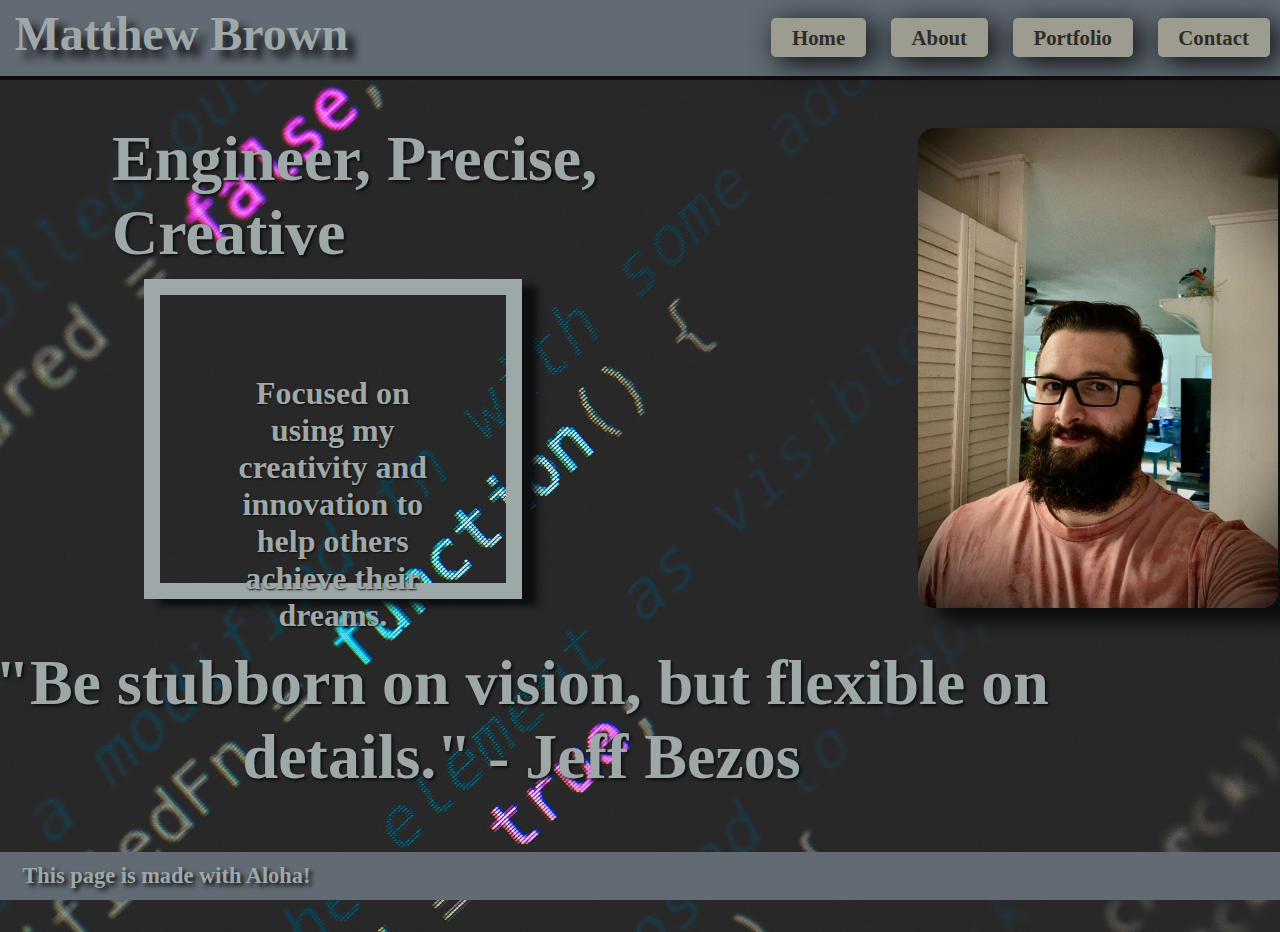
==== commit 63056d2d: "finished styling" ====
--- a/index.html
+++ b/index.html
@@ -12,10 +12,10 @@
             <h1>Matthew Brown</h1>
         </div>  
         <div id="links">
-            <button><a href="index.html" class="selectedpage">Home</a></button>
-            <button><a href="about.html">About</a></button>
-            <button><a href="portfolio.html">Portfolio</a></button>
-            <button class="last"><a href="contact.html">Contact</a></button>
+            <a href="index.html" ><span class=button>Home</span></a>
+            <a href="about.html"><span class=button>About</span></a>
+            <a href="portfolio.html"><span class=button>Portfolio</span></a>
+            <a href="contact.html"><span class=button>Contact</span></a>
         </div>
     </header>
     <main>
--- a/style.css
+++ b/style.css
@@ -3,22 +3,22 @@
 }
 
 html {
-  font-size: 16px;
-  font-family:Cambria, Cochin, Georgia, Times, 'Times New Roman', serif;
   background-image: url("/images/codebackground2.jpg");
   background-position: center;
+  background-repeat: no-repeat;
   background-size: cover;
-  background-repeat: no-repeat;
+  font-family:Cambria, Cochin, Georgia, Times, 'Times New Roman', serif;
+  font-size: 16px;
 }
 
 body {
   display: flex;
   flex-direction: column;
+  justify-content: center;
   margin: 0 auto;
+  max-height: 100%;
   max-width: 100%;
-  max-height: 100%;
   padding: 0;
-  justify-content: center;
 }
 
 header {
@@ -29,66 +29,61 @@
   height: 5em;
   justify-content: space-between;
   padding: 0;
-  width: 100%;
-  z-index: 2;
   position: fixed;
   top: 0;
+  width: 100%;
+  z-index: 2!important;
 }
 
 a {
-  color: #a27f6d;
-  font-size: 1.5em;
-  font-weight: bold;
-  margin: 0.03em 0.1em;
-  padding: 0.3em;
-  text-shadow: 8px 8px 9px #0d0e0f;
+  text-decoration: none;
 }
 
 h1 {
   color: #9ea8a8;
-  margin: 0.2em;
-  text-shadow: 8px 8px 9px #0d0e0f;
   display: block;
   font-size: 3em;
   font-weight: bolder;
+  margin: 0.2em;
   padding: 0.1em 0.1em 0.3em 0.1em;
+  text-shadow: 8px 8px 9px #0d0e0f;
 }
 
 main {
+  background-image: url("/images/codebackground2.jpg");
+  background-position: center;
+  background-repeat: no-repeat;
+  background-size: cover;
   display: grid;
   grid: repeat(5, 20%)/repeat(5, 20%);
+  height: 100%;
   padding: 8em 3em 1em 3em;
-  height: 100%;
-  z-index: 1;
-  background-image: url("/images/codebackground2.jpg");
-  background-position: center;
-  background-size: cover;
-  background-repeat: no-repeat;
+  z-index: 1!important;
 }
 
 h2 {
   color: #9ea8a8;
   font-size: 4em;
   font-weight: bolder;
+  grid-area: 1 / 1 / 1 / 4;
   margin: -0.3em 0 0 1em;
   padding: 0.2em 0 0 0;
   text-shadow: 2px 2px 3px #0d0e0f;
-  grid-area: 1 / 1 / 1 / 4;
-  z-index: 2;
+  z-index: 2!important;
 }
 
 h3 {
   background-color: #626a74;
+  bottom: 0;
   color: #9ea8a8;
   font-size: 1.4em;
   font-weight: bolder;
   margin: 0;
   padding: 0.5em 1em;
+  position: fixed;
   text-shadow: 3px 3px 4px #0d0e0f;
-  position: fixed;
-  bottom: 0;
-  z-index: 2;
-  width: 100%;
+  width: 100%;
+  z-index: 2!important;
 }
 
 footer {
@@ -107,22 +102,46 @@
 }
 
 input {
+  background-color: #9ea8a8;
   color: #0d0e0f;
+}
+
+textarea {
   background-color: #9ea8a8;
-}
-
-textarea {
   color: #0d0e0f;
-  background-color: #9ea8a8;
+}
+
+.button {
+  background-color: #9d9c90;
+  border-radius: 5px; 
+  border: none;
+  box-shadow: 7px 6px 28px 1px #0d0e0f; 
+  color: #2e2c27; 
+  cursor: pointer; 
+  font-size: 1.3em;
+  font-weight: bold;
+  margin: 0.5em;
+  outline: none; 
+  padding: 0.4em 1em;
+  text-decoration:none;
+  text-shadow: 0 -1px 0 #9d9c90;
+  transition: 0.2s all;
+}
+
+.button:active {
+  background-color: #2e2c27;
+  box-shadow: 3px 2px 22px 1px #0d0e0f;
+  color: #9d9c90;
+  transform: scale(0.98); 
 }
 
 .portrait {
   border-radius: 1em;
   box-shadow: 20px 15px 15px #0d0e0f;
+  grid-area: 1 / 4 / 3 / 6;
   height: 30em;
   margin: 0 4em 0 10em;
   width: auto;
-  grid-area: 1 / 4 / 3 / 6;
 }
 
 .mission {
@@ -131,28 +150,28 @@
   color: #9ea8a8;
   font-size: 2em;
   font-weight: bold;
+  grid-area: 2 / 1 / 3 / 3;
+  height: 10em;
   margin: 0 0 0 3em;
   padding: 2.5em 2em 0em 2em;
+  text-align: center;
   text-shadow: 1px 1px 2px #0d0e0f;
-  grid-area: 2 / 1 / 3 / 3;
-  text-align: center;
-  height: 10em;
 }
 
 .quote {
   color: #9ea8a8;
   font-size: 4em;
   font-weight: bolder;
+  grid-area: 4 / 2 / 5 / 4;
+  justify-self: center;
   text-align: center;
   text-shadow: 2px 2px 3px #0d0e0f;
   width: 20em;
-  justify-self: center;
-  grid-area: 4 / 2 / 5 / 4;
 }
 
 .intro01 {
   color: #9ea8a8;
-  font-size: 4em;
+  font-size: 3em;
   font-weight: bolder;
   margin: -0.3em 0 0 1em;
   padding: 0.2em 0 0 0;
@@ -160,68 +179,62 @@
   width: 100%;
 }
 
-.selectedpage {
-  color: #9ea8a8;
-  text-decoration: none;
-  text-shadow: 8px 8px 9px #0d0e0f;
-}
-
 .main01 {
-  display: flex;
-  padding: 8em 3em 1em 3em;
-  height: 100%;
-  z-index: 1;
-  flex-wrap: wrap;
   background-image: url("/images/codebackground2.jpg");
   background-position: center;
+  background-repeat: no-repeat;
   background-size: cover;
-  background-repeat: no-repeat;
+  display: flex;
+  flex-wrap: wrap;
+  height: 100%;
+  padding: 8em 3em 1em 3em;
+  z-index: 1!important;
 }
 
 .title {
-  position: relative;
-  top: 2.5em;
-  margin: 0 0 0 4em;
-  width: 100%;
-  z-index: 3;
   background-color: transparent;
   color: #2e2c27;
   font-weight: bolder;
+  margin: 0 0 0 4em;
+  position: relative;
   text-shadow: none;
+  top: 2.5em;
+  width: 100%;
+  z-index: 3!important;
 }
 
 .image {
+  border-radius: 0.75em; 
+  box-shadow: 20px 15px 15px #0d0e0f;
+  filter: blur(0.5em);
   height: 25em;
+  margin: 0 0 2em 5em;
   width: auto;
-  z-index: 2;
+  z-index: 2!important;
+}
+
+.image:hover {
+  border-radius: 0.75em;
+  filter: none;
+  height: 25em;
   margin: 0 0 2em 5em;
+  width: auto;
+  z-index: 4!important;
+}
+
+.text {
+  background-color: rgba(46, 44, 39, 0.85);
+  border: 0.75em solid #9ea8a8;
   box-shadow: 20px 15px 15px #0d0e0f;
-  border-radius: 0.75em; 
-  filter: blur(0.5em);
-}
-
-.image:hover {
-  height: 25em;
-  width: auto;
-  z-index: 4;
-  filter: none;
-  border-radius: 0.75em;
-  margin: 0 0 2em 5em;
-}
-
-.text {
+  color: #9ea8a8;
+  font-weight: bolder;
   height: 20%;
+  padding: 2em;
+  position: relative;
+  right: 8em;
+  top: 8em;
   width: 50%;
-  z-index: 3;
-  position: relative;
-  top: 8em;
-  right: 8em;
-  color: #9ea8a8;
-  font-weight: bolder;
-  border: 0.75em solid #9ea8a8;
-  padding: 2em;
-  background-color: rgba(46, 44, 39, 0.85);
-  box-shadow: 20px 15px 15px #0d0e0f
+  z-index: 3!important;
 }
 
 .formname, .formemail, .formmessage {
@@ -239,9 +252,32 @@
 }
 
 .submit {
+  border-radius: 0.5em;
+  color: #2e2c27;
   font-size: 1.3em;
   font-weight: bold;
   margin: 0.2em;
   padding: 1em 2em;
-  border-radius: 0.5em;
+}
+
+#thankyoumessage {
+  background-color: transparent;
+  border: 0.3em solid #9ea8a8;
+  grid-area: 2 / 3 / 2 / 5;
+  height: 4em;
+  padding: 2em 2em 4.3em 2em;
+  position: relative;
+  text-align: center;
+  top: 10em;
+}
+
+#submitted {
+  color: #9ea8a8;
+  font-size: 4em;
+  font-weight: bolder;
+  grid-area: 1 / 3 / 1 / 5;
+  margin: -0.3em 0 0 1em;
+  padding: 0.2em 0 0 0;
+  text-shadow: 2px 2px 3px #0d0e0f;
+  z-index: 2!important;
 }